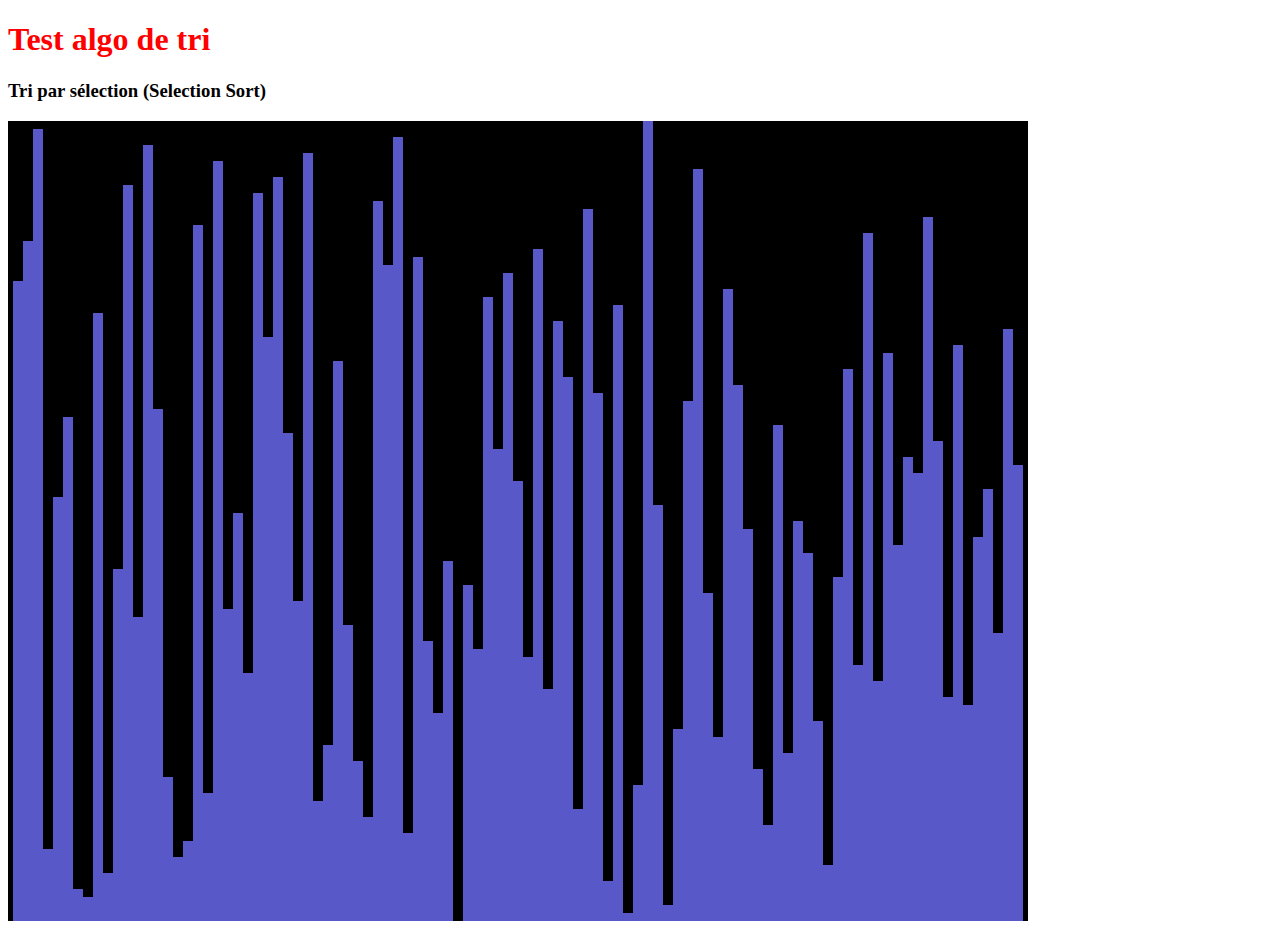
==== index.html @ 0dc229e3 "travail du jour" ====
<!DOCTYPE html>
<html lang="fr">
<head>
    <meta charset="UTF-8">
    <meta http-equiv="X-UA-Compatible" content="IE=edge">
    <meta name="viewport" content="width=device-width, initial-scale=1.0">
    <title>Test Algo de tri</title>
    <link rel="stylesheet" href="./style.css">
    <script type="module" src="script.js"></script>
</head>
<body>
    <h1>Test algo de tri</h1>
    <main>

    </main>
    
</body>
</html>
---- style.css ----
.divElement {
    background-color: rgb(88, 88, 201);
    height: 800px;
    width: 10px;
    align-self: flex-end;
}

.divTri {
    background-color: black;
    display: flex;
    flex-direction: row;
    justify-content: center;
    width: 1020px;
}

h1 {
    color: red;
}
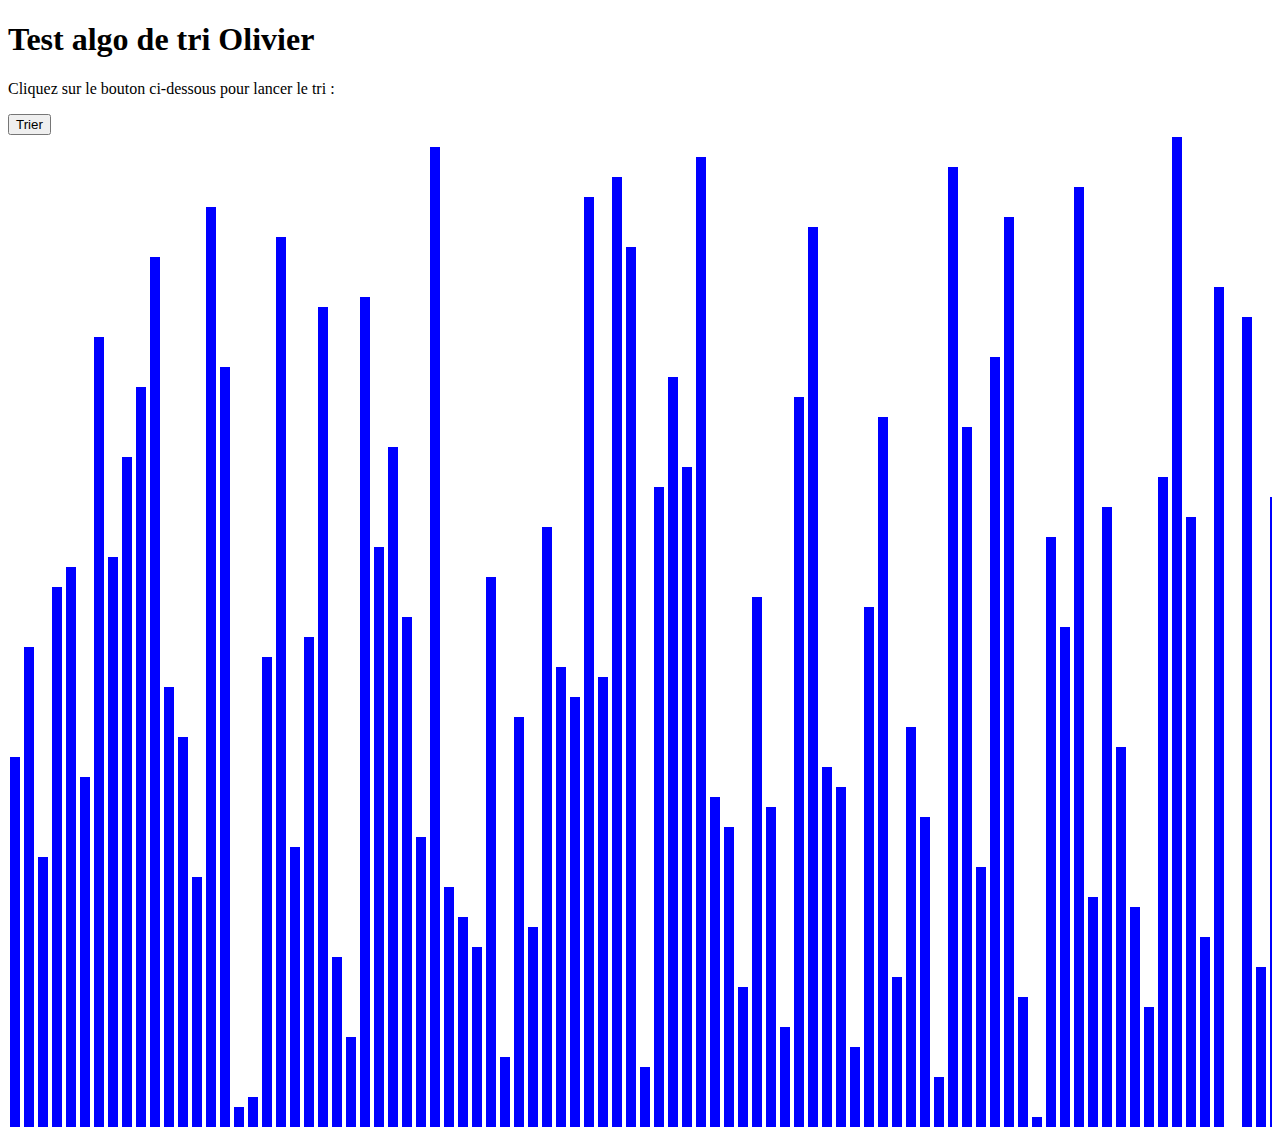
==== commit e18ff526: "voila voila" ====
--- a/index.html
+++ b/index.html
@@ -9,10 +9,11 @@
     <script type="module" src="script.js"></script>
 </head>
 <body>
-    <h1>Test algo de tri</h1>
-    <main>
-
-    </main>
+    <h1>Test algo de tri Olivier</h1>
+    <p>Cliquez sur le bouton ci-dessous pour lancer le tri :</p>
+	<button id="buttonTri">Trier</button>
+	<br>
+    <div id="bars"></div>
     
 </body>
 </html>--- a/style.css
+++ b/style.css
@@ -1,18 +1,20 @@
-.divElement {
-    background-color: rgb(88, 88, 201);
-    height: 800px;
+.bar {
+    display: inline-block;
     width: 10px;
-    align-self: flex-end;
+    margin: 2px;
+    background-color: blue;
+    height: 20px;
+    transition: height 0.2s ease;
 }
 
-.divTri {
-    background-color: black;
-    display: flex;
-    flex-direction: row;
-    justify-content: center;
-    width: 1020px;
+/* Style des barres sélectionnées */
+.bar.selected {
+    background-color: red;
 }
 
-h1 {
-    color: red;
+/* Style du conteneur */
+#bars {
+    height: 1000px;
+    overflow-x: scroll;
+    white-space: nowrap;
 }
